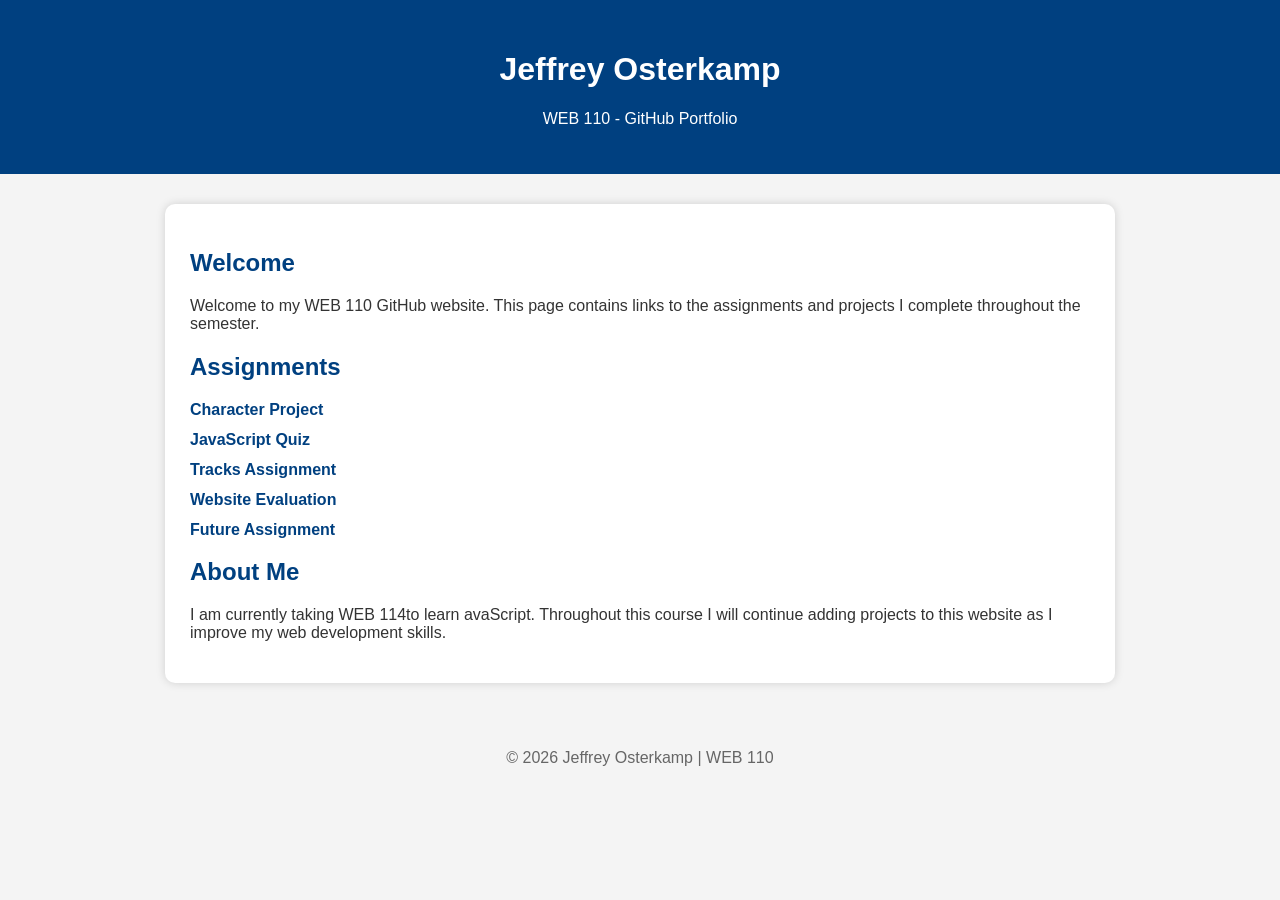
==== index.html @ 66f976f5 "Add files via upload" ====
<!DOCTYPE html>
<html lang="en">
<head>
    <meta charset="UTF-8">
    <meta name="viewport" content="width=device-width, initial-scale=1.0">
    <title>Jeffrey Osterkamp | WEB 110 Portfolio</title>

    <style>
        body {
            font-family: Arial, Helvetica, sans-serif;
            background-color: #f4f4f4;
            color: #333;
            margin: 0;
            padding: 0;
        }

        header {
            background-color: #004080;
            color: white;
            text-align: center;
            padding: 30px;
        }

        main {
            max-width: 900px;
            margin: 30px auto;
            background: white;
            padding: 25px;
            border-radius: 10px;
            box-shadow: 0 0 10px rgba(0,0,0,.15);
        }

        h2 {
            color: #004080;
        }

        ul {
            list-style: none;
            padding: 0;
        }

        li {
            margin: 12px 0;
        }

        a {
            text-decoration: none;
            color: #004080;
            font-weight: bold;
        }

        a:hover {
            color: #0077cc;
            text-decoration: underline;
        }

        footer {
            text-align: center;
            padding: 20px;
            color: #666;
            margin-top: 30px;
        }
    </style>
</head>

<body>

<header>
    <h1>Jeffrey Osterkamp</h1>
    <p>WEB 110 - GitHub Portfolio</p>
</header>

<main>

    <h2>Welcome</h2>

    <p>
        Welcome to my WEB 110 GitHub website. This page contains links to the
        assignments and projects I complete throughout the semester.
    </p>

    <h2>Assignments</h2>

    <ul>
        <li><a href="character/index.html">Character Project</a></li>
        <li><a href="quiz/index.html">JavaScript Quiz</a></li>
        <li><a href="tracks/index.html">Tracks Assignment</a></li>
        <li><a href="website-evaluation/index.html">Website Evaluation</a></li>

        <!-- Add more assignments below as you complete them -->
        <li><a href="#">Future Assignment</a></li>
    </ul>

    <h2>About Me</h2>

    <p>
        I am currently taking WEB 114to learn avaScript.
        Throughout this course I will continue adding projects to this website
        as I improve my web development skills.
    </p>

</main>

<footer>
    <p>&copy; 2026 Jeffrey Osterkamp | WEB 110</p>
</footer>

</body>
</html>
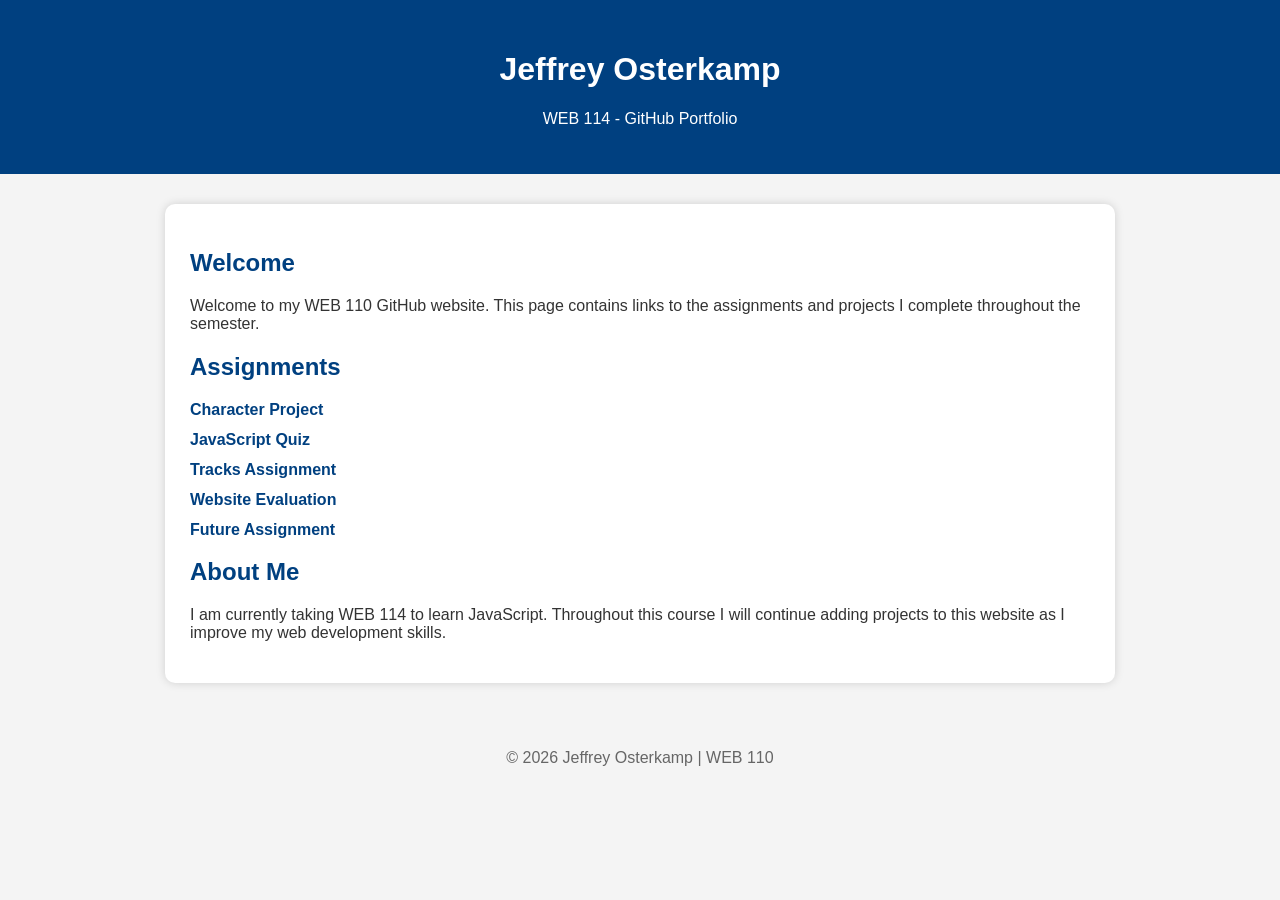
==== commit c71a57ab: "Add files via upload" ====
--- a/index.html
+++ b/index.html
@@ -68,7 +68,7 @@
 
 <header>
     <h1>Jeffrey Osterkamp</h1>
-    <p>WEB 110 - GitHub Portfolio</p>
+    <p>WEB 114 - GitHub Portfolio</p>
 </header>
 
 <main>
@@ -84,7 +84,7 @@
 
     <ul>
         <li><a href="character/index.html">Character Project</a></li>
-        <li><a href="quiz/index.html">JavaScript Quiz</a></li>
+        <li><a href="quiz/quiz.html">JavaScript Quiz</a></li>
         <li><a href="tracks/index.html">Tracks Assignment</a></li>
         <li><a href="website-evaluation/index.html">Website Evaluation</a></li>
 
@@ -95,7 +95,7 @@
     <h2>About Me</h2>
 
     <p>
-        I am currently taking WEB 114to learn avaScript.
+        I am currently taking WEB 114 to learn JavaScript.
         Throughout this course I will continue adding projects to this website
         as I improve my web development skills.
     </p>
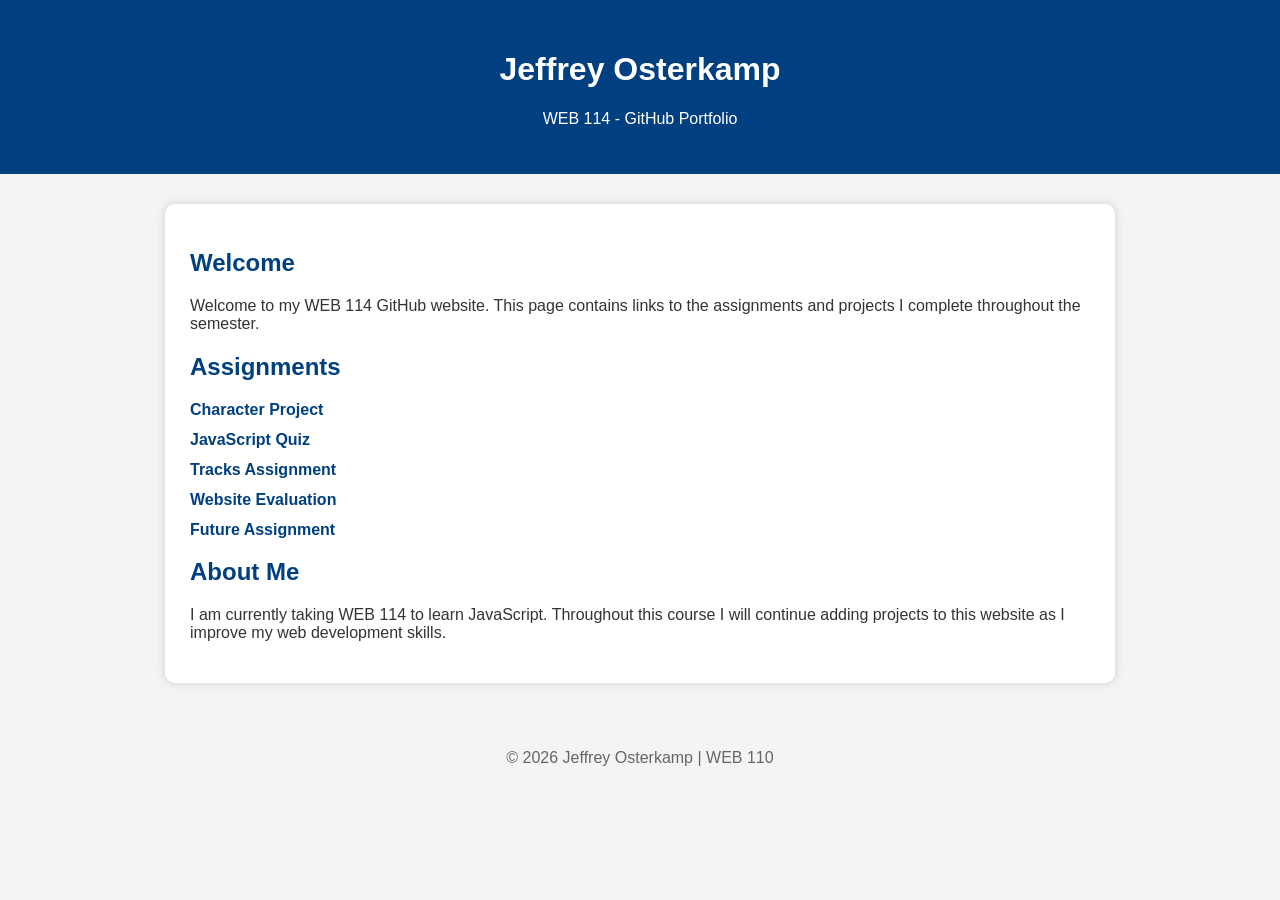
==== commit a63bc17a: "Update portfolio to WEB 114 and fix HTML structure" ====
--- a/index.html
+++ b/index.html
@@ -4,7 +4,7 @@
 <head>
     <meta charset="UTF-8">
     <meta name="viewport" content="width=device-width, initial-scale=1.0">
-    <title>Jeffrey Osterkamp | WEB 110 Portfolio</title>
+    <title>Jeffrey Osterkamp | WEB 114 Portfolio</title>
 
     <style>
         body {
@@ -76,7 +76,7 @@
     <h2>Welcome</h2>
 
     <p>
-        Welcome to my WEB 110 GitHub website. This page contains links to the
+        Welcome to my WEB 114 GitHub website. This page contains links to the
         assignments and projects I complete throughout the semester.
     </p>
 
@@ -107,4 +107,4 @@
 </footer>
 
 </body>
-</html>+</html>
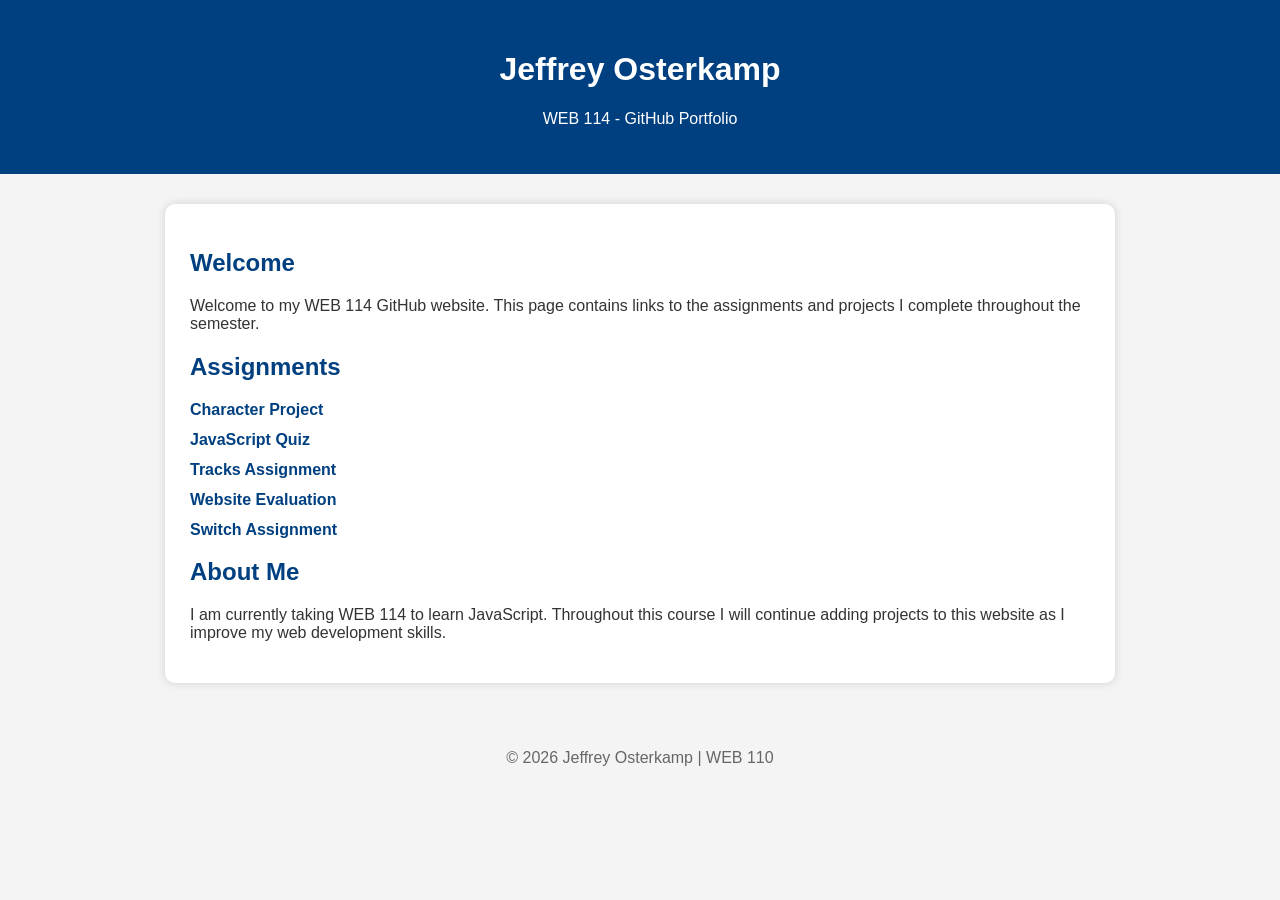
==== commit e34b2d70: "Update index.html with new assignment link Added a new assignment link for the Switch Assignment." ====
--- a/index.html
+++ b/index.html
@@ -87,9 +87,11 @@
         <li><a href="quiz/quiz.html">JavaScript Quiz</a></li>
         <li><a href="tracks/index.html">Tracks Assignment</a></li>
         <li><a href="website-evaluation/index.html">Website Evaluation</a></li>
+        <li><a href="switch/index.html">Switch Assignment</a></li>
 
-        <!-- Add more assignments below as you complete them -->
-        <li><a href="#">Future Assignment</a></li>
+
+       
+        
     </ul>
 
     <h2>About Me</h2>
